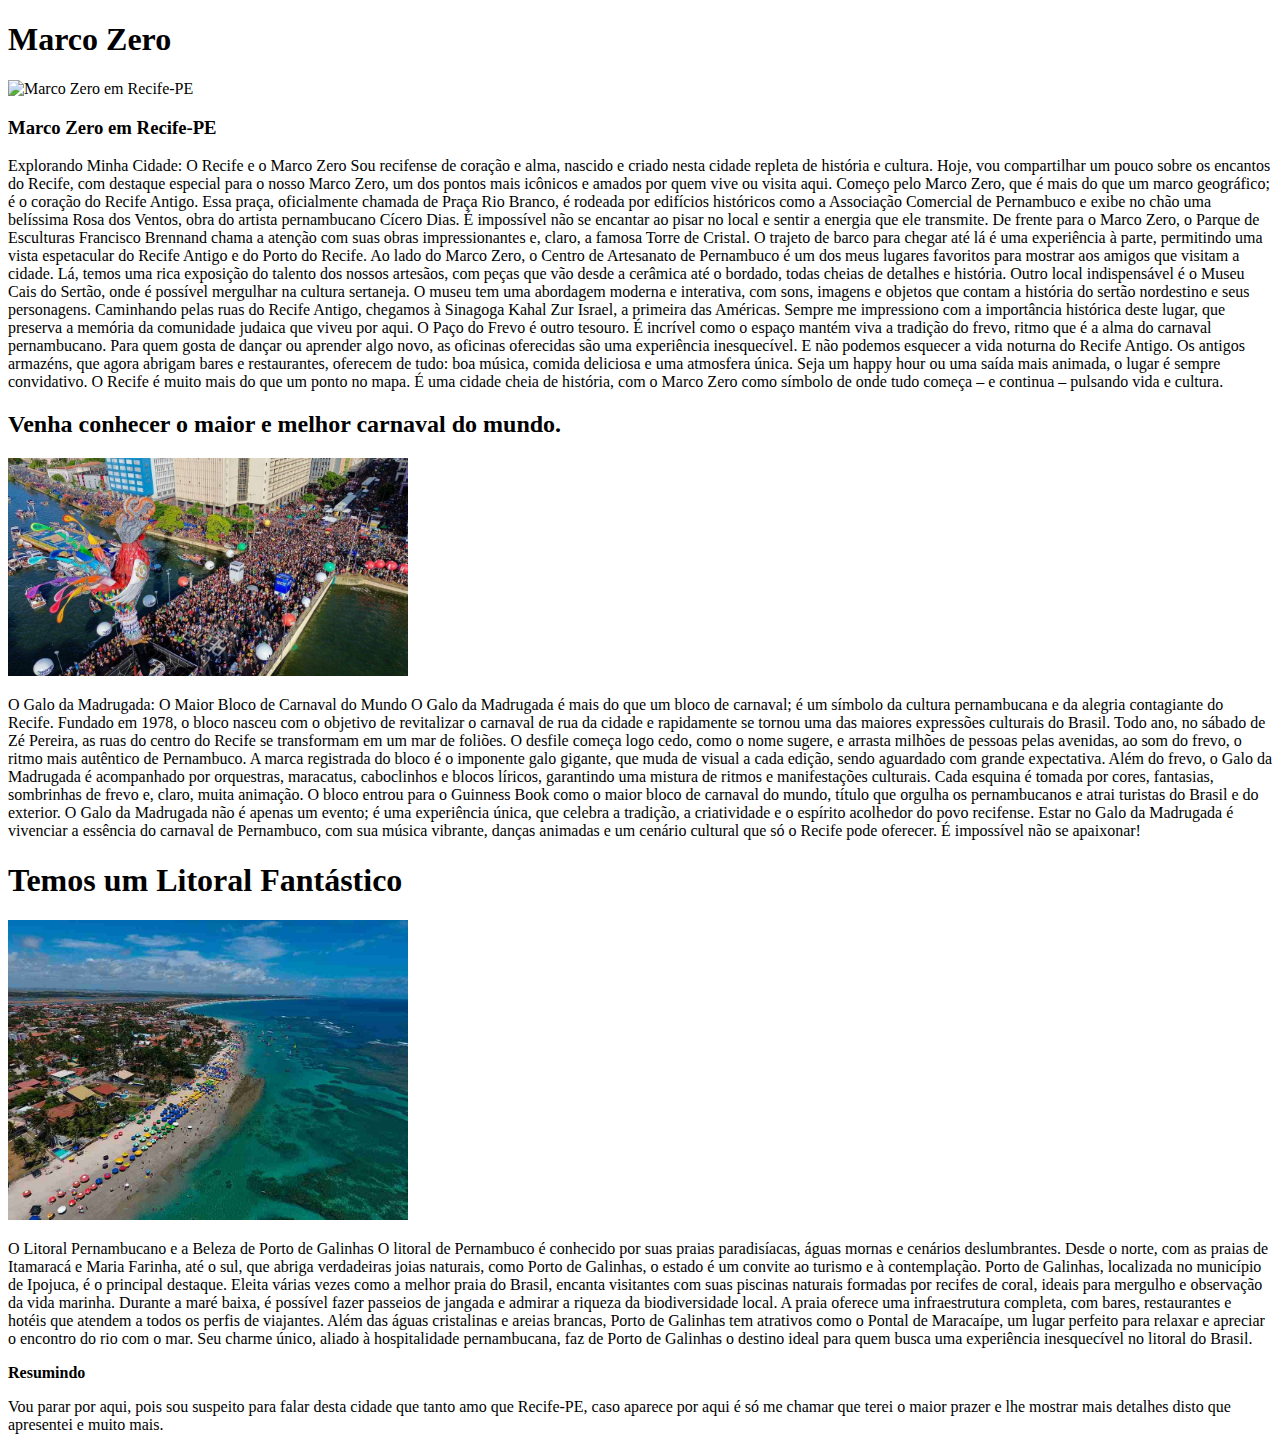
==== index.html @ 9c3228d3 "Add cidade que tanto amo." ====
<!DOCTYPE html>
<html lang="pt-br">
<head>
    <meta charset="UTF-8">
    <meta name="viewport" content="width=device-width, initial-scale=1.0">
    <title>Cidade mais llinda do Nordeste</title>
</head>
<body>
    <main>
        <section>
            <h1>Marco Zero</h1>
            <img src="https://tse3.mm.bing.net/th?id=OIP.-c8FQvNQDDJqjvK9kvkoVgHaEs&w=300&h=300&c=7" alt="Marco Zero em Recife-PE">
            <h3>Marco Zero em Recife-PE</h3>
            <p>Explorando Minha Cidade: O Recife e o Marco Zero
                Sou recifense de coração e alma, nascido e criado nesta cidade repleta de história e cultura. Hoje, vou compartilhar um pouco sobre os encantos do Recife, com destaque especial para o nosso Marco Zero, um dos pontos mais icônicos e amados por quem vive ou visita aqui.
                
                Começo pelo Marco Zero, que é mais do que um marco geográfico; é o coração do Recife Antigo. Essa praça, oficialmente chamada de Praça Rio Branco, é rodeada por edifícios históricos como a Associação Comercial de Pernambuco e exibe no chão uma belíssima Rosa dos Ventos, obra do artista pernambucano Cícero Dias. É impossível não se encantar ao pisar no local e sentir a energia que ele transmite.
                
                De frente para o Marco Zero, o Parque de Esculturas Francisco Brennand chama a atenção com suas obras impressionantes e, claro, a famosa Torre de Cristal. O trajeto de barco para chegar até lá é uma experiência à parte, permitindo uma vista espetacular do Recife Antigo e do Porto do Recife.
                
                Ao lado do Marco Zero, o Centro de Artesanato de Pernambuco é um dos meus lugares favoritos para mostrar aos amigos que visitam a cidade. Lá, temos uma rica exposição do talento dos nossos artesãos, com peças que vão desde a cerâmica até o bordado, todas cheias de detalhes e história.
                
                Outro local indispensável é o Museu Cais do Sertão, onde é possível mergulhar na cultura sertaneja. O museu tem uma abordagem moderna e interativa, com sons, imagens e objetos que contam a história do sertão nordestino e seus personagens.
                
                Caminhando pelas ruas do Recife Antigo, chegamos à Sinagoga Kahal Zur Israel, a primeira das Américas. Sempre me impressiono com a importância histórica deste lugar, que preserva a memória da comunidade judaica que viveu por aqui.
                
                O Paço do Frevo é outro tesouro. É incrível como o espaço mantém viva a tradição do frevo, ritmo que é a alma do carnaval pernambucano. Para quem gosta de dançar ou aprender algo novo, as oficinas oferecidas são uma experiência inesquecível.
                
                E não podemos esquecer a vida noturna do Recife Antigo. Os antigos armazéns, que agora abrigam bares e restaurantes, oferecem de tudo: boa música, comida deliciosa e uma atmosfera única. Seja um happy hour ou uma saída mais animada, o lugar é sempre convidativo.
                
                O Recife é muito mais do que um ponto no mapa. É uma cidade cheia de história, com o Marco Zero como símbolo de onde tudo começa – e continua – pulsando vida e cultura.</p>
                <h2>Venha conhecer o maior e melhor carnaval do mundo.</h2>
                <img style="width: 400px;" src="./img/galo_da_madrugada.jpg"alt="">
                <p> O Galo da Madrugada: O Maior Bloco de Carnaval do Mundo  

                    O Galo da Madrugada é mais do que um bloco de carnaval; é um símbolo da cultura pernambucana e da alegria contagiante do Recife. Fundado em 1978, o bloco nasceu com o objetivo de revitalizar o carnaval de rua da cidade e rapidamente se tornou uma das maiores expressões culturais do Brasil.  
                    
                    Todo ano, no sábado de Zé Pereira, as ruas do centro do Recife se transformam em um mar de foliões. O desfile começa logo cedo, como o nome sugere, e arrasta milhões de pessoas pelas avenidas, ao som do frevo, o ritmo mais autêntico de Pernambuco. A marca registrada do bloco é o imponente galo gigante, que muda de visual a cada edição, sendo aguardado com grande expectativa.  
                    
                    Além do frevo, o Galo da Madrugada é acompanhado por orquestras, maracatus, caboclinhos e blocos líricos, garantindo uma mistura de ritmos e manifestações culturais. Cada esquina é tomada por cores, fantasias, sombrinhas de frevo e, claro, muita animação.  
                    
                    O bloco entrou para o Guinness Book como o maior bloco de carnaval do mundo, título que orgulha os pernambucanos e atrai turistas do Brasil e do exterior. O Galo da Madrugada não é apenas um evento; é uma experiência única, que celebra a tradição, a criatividade e o espírito acolhedor do povo recifense.  
                    
                    Estar no Galo da Madrugada é vivenciar a essência do carnaval de Pernambuco, com sua música vibrante, danças animadas e um cenário cultural que só o Recife pode oferecer. É impossível não se apaixonar!</p>
                    <h1>Temos um Litoral Fantástico </h1>
                    <img style="width: 400px;" src=".//img/porto-de-galinhas-3.jpg" alt="">
                    <p>O Litoral Pernambucano e a Beleza de Porto de Galinhas  

                        O litoral de Pernambuco é conhecido por suas praias paradisíacas, águas mornas e cenários deslumbrantes. Desde o norte, com as praias de Itamaracá e Maria Farinha, até o sul, que abriga verdadeiras joias naturais, como Porto de Galinhas, o estado é um convite ao turismo e à contemplação.  
                        
                        Porto de Galinhas, localizada no município de Ipojuca, é o principal destaque. Eleita várias vezes como a melhor praia do Brasil, encanta visitantes com suas piscinas naturais formadas por recifes de coral, ideais para mergulho e observação da vida marinha. Durante a maré baixa, é possível fazer passeios de jangada e admirar a riqueza da biodiversidade local.  
                        
                        A praia oferece uma infraestrutura completa, com bares, restaurantes e hotéis que atendem a todos os perfis de viajantes. Além das águas cristalinas e areias brancas, Porto de Galinhas tem atrativos como o Pontal de Maracaípe, um lugar perfeito para relaxar e apreciar o encontro do rio com o mar.  
                        
                        Seu charme único, aliado à hospitalidade pernambucana, faz de Porto de Galinhas o destino ideal para quem busca uma experiência inesquecível no litoral do Brasil.</p>
        </section>
        <footer>
            <span><strong>Resumindo</strong></span>
            <p>Vou parar por aqui, pois sou suspeito para falar desta cidade que tanto amo que Recife-PE,
                caso aparece por aqui é só me chamar que terei o maior prazer e lhe mostrar mais detalhes  disto que apresentei  e muito mais.
            </p>
        </footer>

    </main>
</body>
</html>
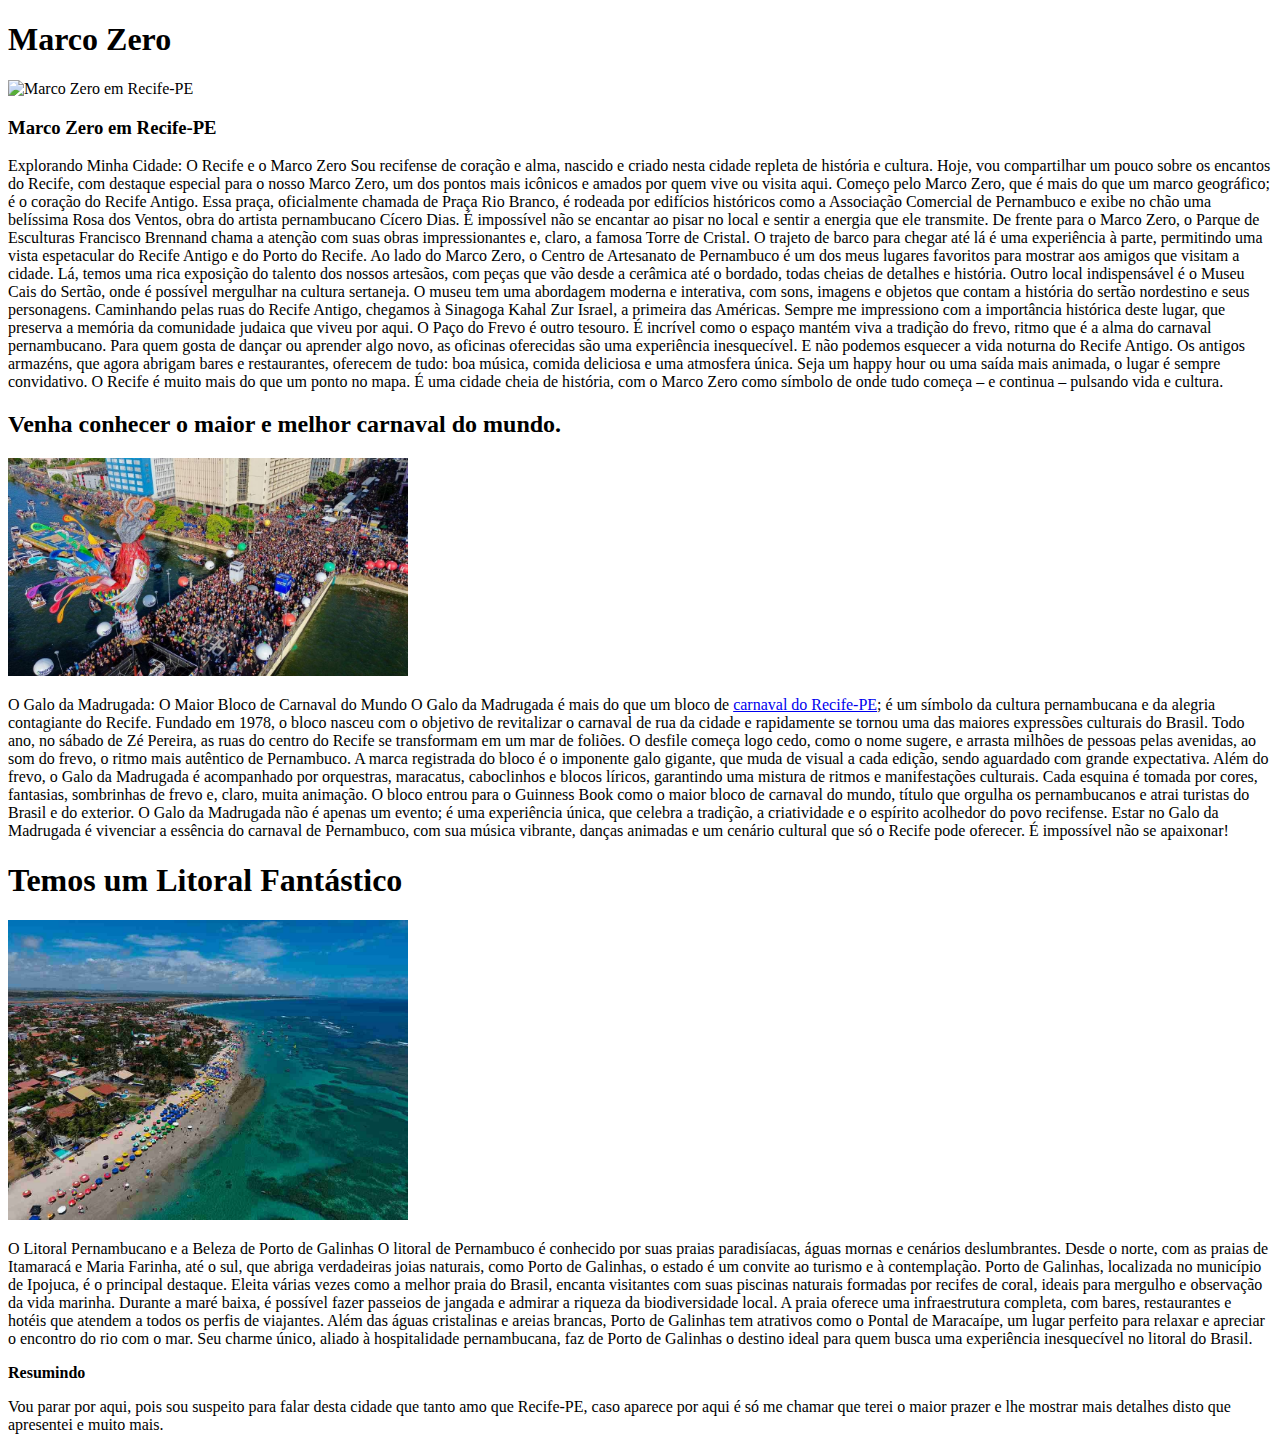
==== commit cc46b053: "Foi add uma nova página html carnaval" ====
--- a/index.html
+++ b/index.html
@@ -33,7 +33,7 @@
                 <img style="width: 400px;" src="./img/galo_da_madrugada.jpg"alt="">
                 <p> O Galo da Madrugada: O Maior Bloco de Carnaval do Mundo  
 
-                    O Galo da Madrugada é mais do que um bloco de carnaval; é um símbolo da cultura pernambucana e da alegria contagiante do Recife. Fundado em 1978, o bloco nasceu com o objetivo de revitalizar o carnaval de rua da cidade e rapidamente se tornou uma das maiores expressões culturais do Brasil.  
+                    O Galo da Madrugada é mais do que um bloco de <a href="carnaval.html"> carnaval do Recife-PE</a>; é um símbolo da cultura pernambucana e da alegria contagiante do Recife. Fundado em 1978, o bloco nasceu com o objetivo de revitalizar o carnaval de rua da cidade e rapidamente se tornou uma das maiores expressões culturais do Brasil.  
                     
                     Todo ano, no sábado de Zé Pereira, as ruas do centro do Recife se transformam em um mar de foliões. O desfile começa logo cedo, como o nome sugere, e arrasta milhões de pessoas pelas avenidas, ao som do frevo, o ritmo mais autêntico de Pernambuco. A marca registrada do bloco é o imponente galo gigante, que muda de visual a cada edição, sendo aguardado com grande expectativa.  
                     
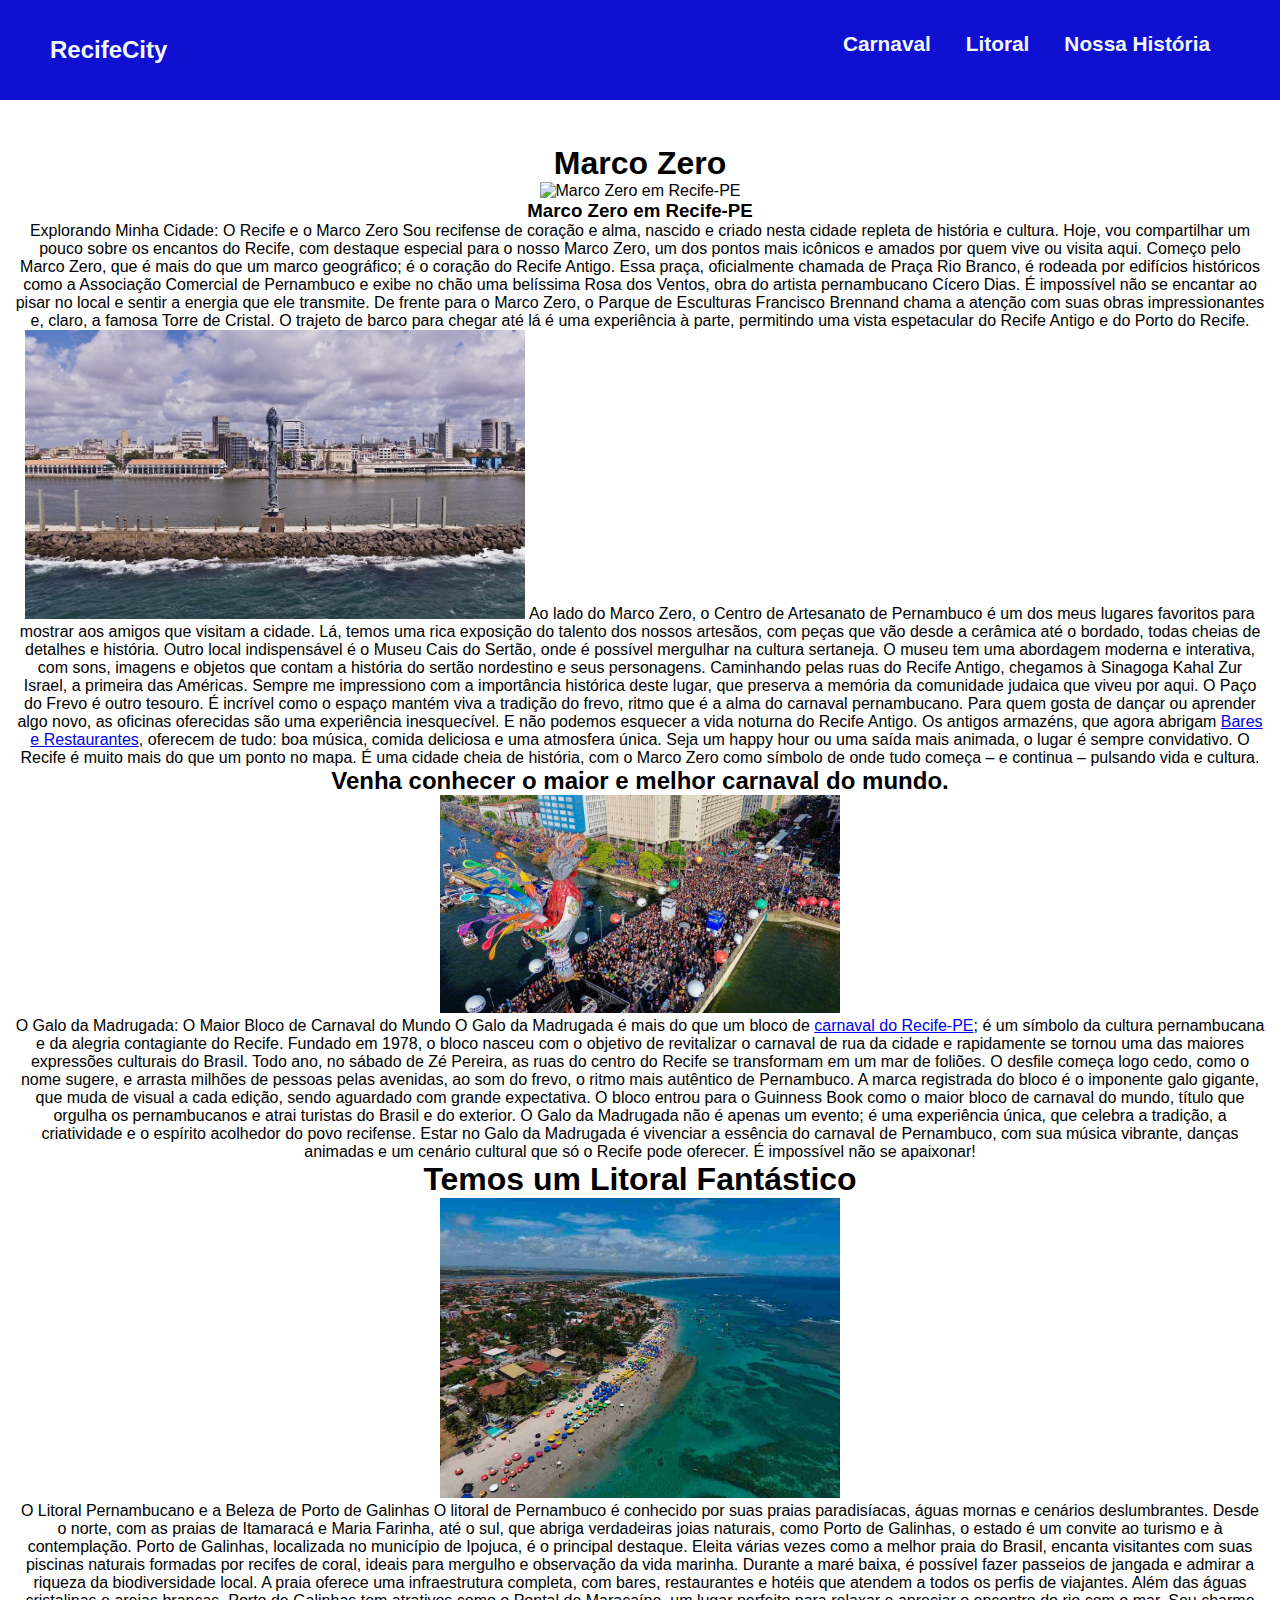
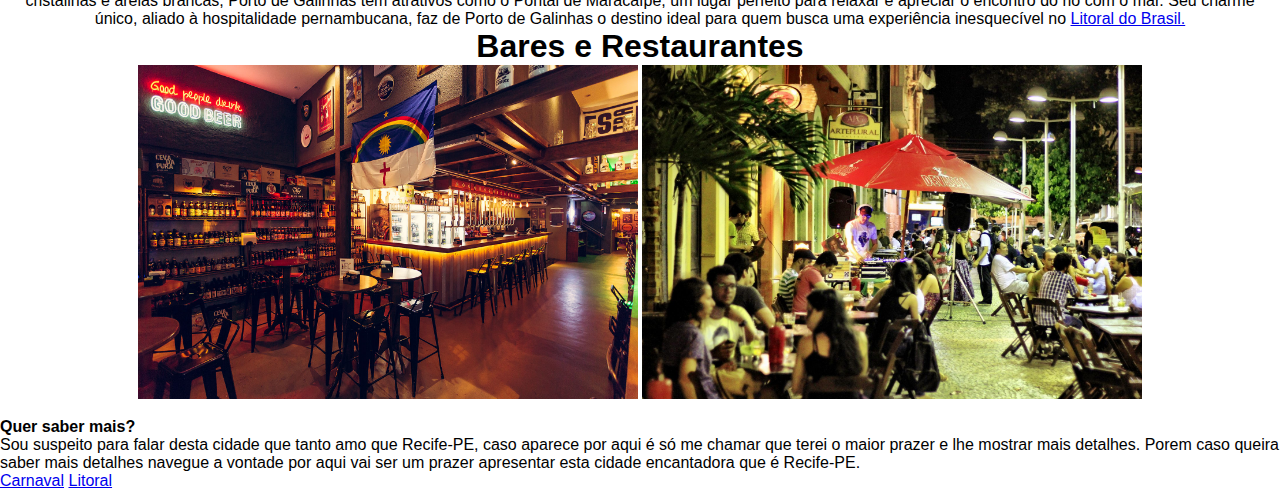
==== commit c45bc278: "Add outra páginas de html e alguns style foram feitas" ====
--- a/index.html
+++ b/index.html
@@ -1,66 +1,131 @@
 <!DOCTYPE html>
 <html lang="pt-br">
+
 <head>
     <meta charset="UTF-8">
     <meta name="viewport" content="width=device-width, initial-scale=1.0">
+    <link rel="stylesheet" href="style.css">
     <title>Cidade mais llinda do Nordeste</title>
 </head>
+
 <body>
+    <header>
+        <nav class="conteiner">
+            <a class="logo" href="historia.html">RecifeCity</a>
+            <div class="items">
+
+                <ul>
+                    <li><a href="carnaval.html">Carnaval</a></li>
+                    <li><a href="litoral.html">Litoral</a></li>
+                    <li><a href="historia.html">Nossa História</a></li>
+                </ul>
+            </div>
+        </nav>
+    </header>
     <main>
         <section>
             <h1>Marco Zero</h1>
-            <img src="https://tse3.mm.bing.net/th?id=OIP.-c8FQvNQDDJqjvK9kvkoVgHaEs&w=300&h=300&c=7" alt="Marco Zero em Recife-PE">
+            <img src="https://tse3.mm.bing.net/th?id=OIP.-c8FQvNQDDJqjvK9kvkoVgHaEs&w=300&h=300&c=7"
+                alt="Marco Zero em Recife-PE">
             <h3>Marco Zero em Recife-PE</h3>
             <p>Explorando Minha Cidade: O Recife e o Marco Zero
-                Sou recifense de coração e alma, nascido e criado nesta cidade repleta de história e cultura. Hoje, vou compartilhar um pouco sobre os encantos do Recife, com destaque especial para o nosso Marco Zero, um dos pontos mais icônicos e amados por quem vive ou visita aqui.
-                
-                Começo pelo Marco Zero, que é mais do que um marco geográfico; é o coração do Recife Antigo. Essa praça, oficialmente chamada de Praça Rio Branco, é rodeada por edifícios históricos como a Associação Comercial de Pernambuco e exibe no chão uma belíssima Rosa dos Ventos, obra do artista pernambucano Cícero Dias. É impossível não se encantar ao pisar no local e sentir a energia que ele transmite.
-                
-                De frente para o Marco Zero, o Parque de Esculturas Francisco Brennand chama a atenção com suas obras impressionantes e, claro, a famosa Torre de Cristal. O trajeto de barco para chegar até lá é uma experiência à parte, permitindo uma vista espetacular do Recife Antigo e do Porto do Recife.
-                
-                Ao lado do Marco Zero, o Centro de Artesanato de Pernambuco é um dos meus lugares favoritos para mostrar aos amigos que visitam a cidade. Lá, temos uma rica exposição do talento dos nossos artesãos, com peças que vão desde a cerâmica até o bordado, todas cheias de detalhes e história.
-                
-                Outro local indispensável é o Museu Cais do Sertão, onde é possível mergulhar na cultura sertaneja. O museu tem uma abordagem moderna e interativa, com sons, imagens e objetos que contam a história do sertão nordestino e seus personagens.
-                
-                Caminhando pelas ruas do Recife Antigo, chegamos à Sinagoga Kahal Zur Israel, a primeira das Américas. Sempre me impressiono com a importância histórica deste lugar, que preserva a memória da comunidade judaica que viveu por aqui.
-                
-                O Paço do Frevo é outro tesouro. É incrível como o espaço mantém viva a tradição do frevo, ritmo que é a alma do carnaval pernambucano. Para quem gosta de dançar ou aprender algo novo, as oficinas oferecidas são uma experiência inesquecível.
-                
-                E não podemos esquecer a vida noturna do Recife Antigo. Os antigos armazéns, que agora abrigam bares e restaurantes, oferecem de tudo: boa música, comida deliciosa e uma atmosfera única. Seja um happy hour ou uma saída mais animada, o lugar é sempre convidativo.
-                
-                O Recife é muito mais do que um ponto no mapa. É uma cidade cheia de história, com o Marco Zero como símbolo de onde tudo começa – e continua – pulsando vida e cultura.</p>
-                <h2>Venha conhecer o maior e melhor carnaval do mundo.</h2>
-                <img style="width: 400px;" src="./img/galo_da_madrugada.jpg"alt="">
-                <p> O Galo da Madrugada: O Maior Bloco de Carnaval do Mundo  
+                Sou recifense de coração e alma, nascido e criado nesta cidade repleta de história e cultura. Hoje, vou
+                compartilhar um pouco sobre os encantos do Recife, com destaque especial para o nosso Marco Zero, um dos
+                pontos mais icônicos e amados por quem vive ou visita aqui.
 
-                    O Galo da Madrugada é mais do que um bloco de <a href="carnaval.html"> carnaval do Recife-PE</a>; é um símbolo da cultura pernambucana e da alegria contagiante do Recife. Fundado em 1978, o bloco nasceu com o objetivo de revitalizar o carnaval de rua da cidade e rapidamente se tornou uma das maiores expressões culturais do Brasil.  
-                    
-                    Todo ano, no sábado de Zé Pereira, as ruas do centro do Recife se transformam em um mar de foliões. O desfile começa logo cedo, como o nome sugere, e arrasta milhões de pessoas pelas avenidas, ao som do frevo, o ritmo mais autêntico de Pernambuco. A marca registrada do bloco é o imponente galo gigante, que muda de visual a cada edição, sendo aguardado com grande expectativa.  
-                    
-                    Além do frevo, o Galo da Madrugada é acompanhado por orquestras, maracatus, caboclinhos e blocos líricos, garantindo uma mistura de ritmos e manifestações culturais. Cada esquina é tomada por cores, fantasias, sombrinhas de frevo e, claro, muita animação.  
-                    
-                    O bloco entrou para o Guinness Book como o maior bloco de carnaval do mundo, título que orgulha os pernambucanos e atrai turistas do Brasil e do exterior. O Galo da Madrugada não é apenas um evento; é uma experiência única, que celebra a tradição, a criatividade e o espírito acolhedor do povo recifense.  
-                    
-                    Estar no Galo da Madrugada é vivenciar a essência do carnaval de Pernambuco, com sua música vibrante, danças animadas e um cenário cultural que só o Recife pode oferecer. É impossível não se apaixonar!</p>
-                    <h1>Temos um Litoral Fantástico </h1>
-                    <img style="width: 400px;" src=".//img/porto-de-galinhas-3.jpg" alt="">
-                    <p>O Litoral Pernambucano e a Beleza de Porto de Galinhas  
+                Começo pelo Marco Zero, que é mais do que um marco geográfico; é o coração do Recife Antigo. Essa praça,
+                oficialmente chamada de Praça Rio Branco, é rodeada por edifícios históricos como a Associação Comercial
+                de Pernambuco e exibe no chão uma belíssima Rosa dos Ventos, obra do artista pernambucano Cícero Dias. É
+                impossível não se encantar ao pisar no local e sentir a energia que ele transmite.
 
-                        O litoral de Pernambuco é conhecido por suas praias paradisíacas, águas mornas e cenários deslumbrantes. Desde o norte, com as praias de Itamaracá e Maria Farinha, até o sul, que abriga verdadeiras joias naturais, como Porto de Galinhas, o estado é um convite ao turismo e à contemplação.  
-                        
-                        Porto de Galinhas, localizada no município de Ipojuca, é o principal destaque. Eleita várias vezes como a melhor praia do Brasil, encanta visitantes com suas piscinas naturais formadas por recifes de coral, ideais para mergulho e observação da vida marinha. Durante a maré baixa, é possível fazer passeios de jangada e admirar a riqueza da biodiversidade local.  
-                        
-                        A praia oferece uma infraestrutura completa, com bares, restaurantes e hotéis que atendem a todos os perfis de viajantes. Além das águas cristalinas e areias brancas, Porto de Galinhas tem atrativos como o Pontal de Maracaípe, um lugar perfeito para relaxar e apreciar o encontro do rio com o mar.  
-                        
-                        Seu charme único, aliado à hospitalidade pernambucana, faz de Porto de Galinhas o destino ideal para quem busca uma experiência inesquecível no litoral do Brasil.</p>
+                De frente para o Marco Zero, o Parque de Esculturas Francisco Brennand chama a atenção com suas obras
+                impressionantes e, claro, a famosa Torre de Cristal. O trajeto de barco para chegar até lá é uma
+                experiência à parte, permitindo uma vista espetacular do Recife Antigo e do Porto do Recife.
+                <img src="img/obras de brennand.jpg" alt="Obras de Fancisco Brennand">
+
+                Ao lado do Marco Zero, o Centro de Artesanato de Pernambuco é um dos meus lugares favoritos para mostrar
+                aos amigos que visitam a cidade. Lá, temos uma rica exposição do talento dos nossos artesãos, com peças
+                que vão desde a cerâmica até o bordado, todas cheias de detalhes e história.
+
+                Outro local indispensável é o Museu Cais do Sertão, onde é possível mergulhar na cultura sertaneja. O
+                museu tem uma abordagem moderna e interativa, com sons, imagens e objetos que contam a história do
+                sertão nordestino e seus personagens.
+
+                Caminhando pelas ruas do Recife Antigo, chegamos à Sinagoga Kahal Zur Israel, a primeira das Américas.
+                Sempre me impressiono com a importância histórica deste lugar, que preserva a memória da comunidade
+                judaica que viveu por aqui.
+
+                O Paço do Frevo é outro tesouro. É incrível como o espaço mantém viva a tradição do frevo, ritmo que é a
+                alma do carnaval pernambucano. Para quem gosta de dançar ou aprender algo novo, as oficinas oferecidas
+                são uma experiência inesquecível.
+
+                E não podemos esquecer a vida noturna do Recife Antigo. Os antigos armazéns, que agora abrigam <a
+                    href="index.html">Bares e Restaurantes</a>, oferecem de tudo: boa música, comida deliciosa e uma
+                atmosfera única. Seja um happy hour ou uma saída mais animada, o lugar é sempre convidativo.
+
+
+                O Recife é muito mais do que um ponto no mapa. É uma cidade cheia de história, com o Marco Zero como
+                símbolo de onde tudo começa – e continua – pulsando vida e cultura.
+            </p>
+            <h2>Venha conhecer o maior e melhor carnaval do mundo.</h2>
+            <img style="width: 400px;" src="./img/galo_da_madrugada.jpg" alt="">
+            <p> O Galo da Madrugada: O Maior Bloco de Carnaval do Mundo
+
+                O Galo da Madrugada é mais do que um bloco de <a href="carnaval.html"> carnaval do Recife-PE</a>; é um
+                símbolo da cultura pernambucana e da alegria contagiante do Recife. Fundado em 1978, o bloco nasceu com
+                o objetivo de revitalizar o carnaval de rua da cidade e rapidamente se tornou uma das maiores expressões
+                culturais do Brasil.
+
+
+                Todo ano, no sábado de Zé Pereira, as ruas do centro do Recife se transformam em um mar de foliões. O
+                desfile começa logo cedo, como o nome sugere, e arrasta milhões de pessoas pelas avenidas, ao som do
+                frevo, o ritmo mais autêntico de Pernambuco. A marca registrada do bloco é o imponente galo gigante, que
+                muda de visual a cada edição, sendo aguardado com grande expectativa.
+
+                O bloco entrou para o Guinness Book como o maior bloco de carnaval do mundo, título que orgulha os
+                pernambucanos e atrai turistas do Brasil e do exterior. O Galo da Madrugada não é apenas um evento; é
+                uma experiência única, que celebra a tradição, a criatividade e o espírito acolhedor do povo recifense.
+
+                Estar no Galo da Madrugada é vivenciar a essência do carnaval de Pernambuco, com sua música vibrante,
+                danças animadas e um cenário cultural que só o Recife pode oferecer. É impossível não se apaixonar!
+            </p>
+
+            <h1>Temos um Litoral Fantástico </h1>
+            <img style="width: 400px;" src=".//img/porto-de-galinhas-3.jpg" alt="">
+            <p>O Litoral Pernambucano e a Beleza de Porto de Galinhas
+
+                O litoral de Pernambuco é conhecido por suas praias paradisíacas, águas mornas e cenários deslumbrantes.
+                Desde o norte, com as praias de Itamaracá e Maria Farinha, até o sul, que abriga verdadeiras joias
+                naturais, como Porto de Galinhas, o estado é um convite ao turismo e à contemplação.
+
+                Porto de Galinhas, localizada no município de Ipojuca, é o principal destaque. Eleita várias vezes como
+                a melhor praia do Brasil, encanta visitantes com suas piscinas naturais formadas por recifes de coral,
+                ideais para mergulho e observação da vida marinha. Durante a maré baixa, é possível fazer passeios de
+                jangada e admirar a riqueza da biodiversidade local.
+
+                A praia oferece uma infraestrutura completa, com bares, restaurantes e hotéis que atendem a todos os
+                perfis de viajantes. Além das águas cristalinas e areias brancas, Porto de Galinhas tem atrativos como o
+                Pontal de Maracaípe, um lugar perfeito para relaxar e apreciar o encontro do rio com o mar.
+
+                Seu charme único, aliado à hospitalidade pernambucana, faz de Porto de Galinhas o destino ideal para
+                quem busca uma experiência inesquecível no <a href="litoral.html">Litoral do Brasil.</a></p>
+                <h1>Bares e Restaurantes</h1>
+
+            <img src="img/melhores-bares-em-recife.jpg" alt="Bares_Recife">
+            <img src="img/rua_da_moeda.jpg" alt="Bares em Recife">
         </section>
         <footer>
-            <span><strong>Resumindo</strong></span>
-            <p>Vou parar por aqui, pois sou suspeito para falar desta cidade que tanto amo que Recife-PE,
-                caso aparece por aqui é só me chamar que terei o maior prazer e lhe mostrar mais detalhes  disto que apresentei  e muito mais.
+            <span><strong>Quer saber mais?</strong></span>
+            <p>Sou suspeito para falar desta cidade que tanto amo que Recife-PE,
+                caso aparece por aqui é só me chamar que terei o maior prazer e lhe mostrar mais detalhes. Porem caso
+                queira saber mais detalhes navegue a vontade por aqui vai ser um prazer apresentar esta cidade
+                encantadora que é Recife-PE.
             </p>
+            <a href="carnaval.html">Carnaval</a>
+            <a href="litoral.html">Litoral</a>
         </footer>
 
     </main>
 </body>
+
 </html>--- a/style.css
+++ b/style.css
@@ -0,0 +1,58 @@
+*{
+    margin: 0;
+    padding: 0;
+    box-sizing: border-box;
+    font-family: "fantasy", sans-serif;
+}
+.conteiner{
+    display: flex;
+    align-content: center;
+    justify-content: space-between;
+    width: 100vw;
+    height: 100px;
+    background-color: rgb(16, 16, 209);
+    
+    
+}
+.conteiner .logo{
+    font-size: 1.5rem;
+    text-decoration: none;
+   align-content: center;
+    color: aliceblue;
+    padding-left: 50px;
+    font-weight: 600;
+
+}
+.items ul {
+    display: flex;
+    list-style: none;
+    padding: 0 70px ;
+    gap: 35px;
+    
+
+}
+.items li{
+    display: flex;
+    align-content: center;
+
+
+
+}
+.items ul li a{
+    padding-top: 32px;
+    align-content: center;
+    color: aliceblue;
+    font-size: 1.3rem;
+    font-weight: 600;
+    text-decoration: none;
+}
+section{
+    text-align: center;
+   padding: 15px;
+   margin-top: 30px;
+}
+img{
+    width: 500px;
+}
+
+
